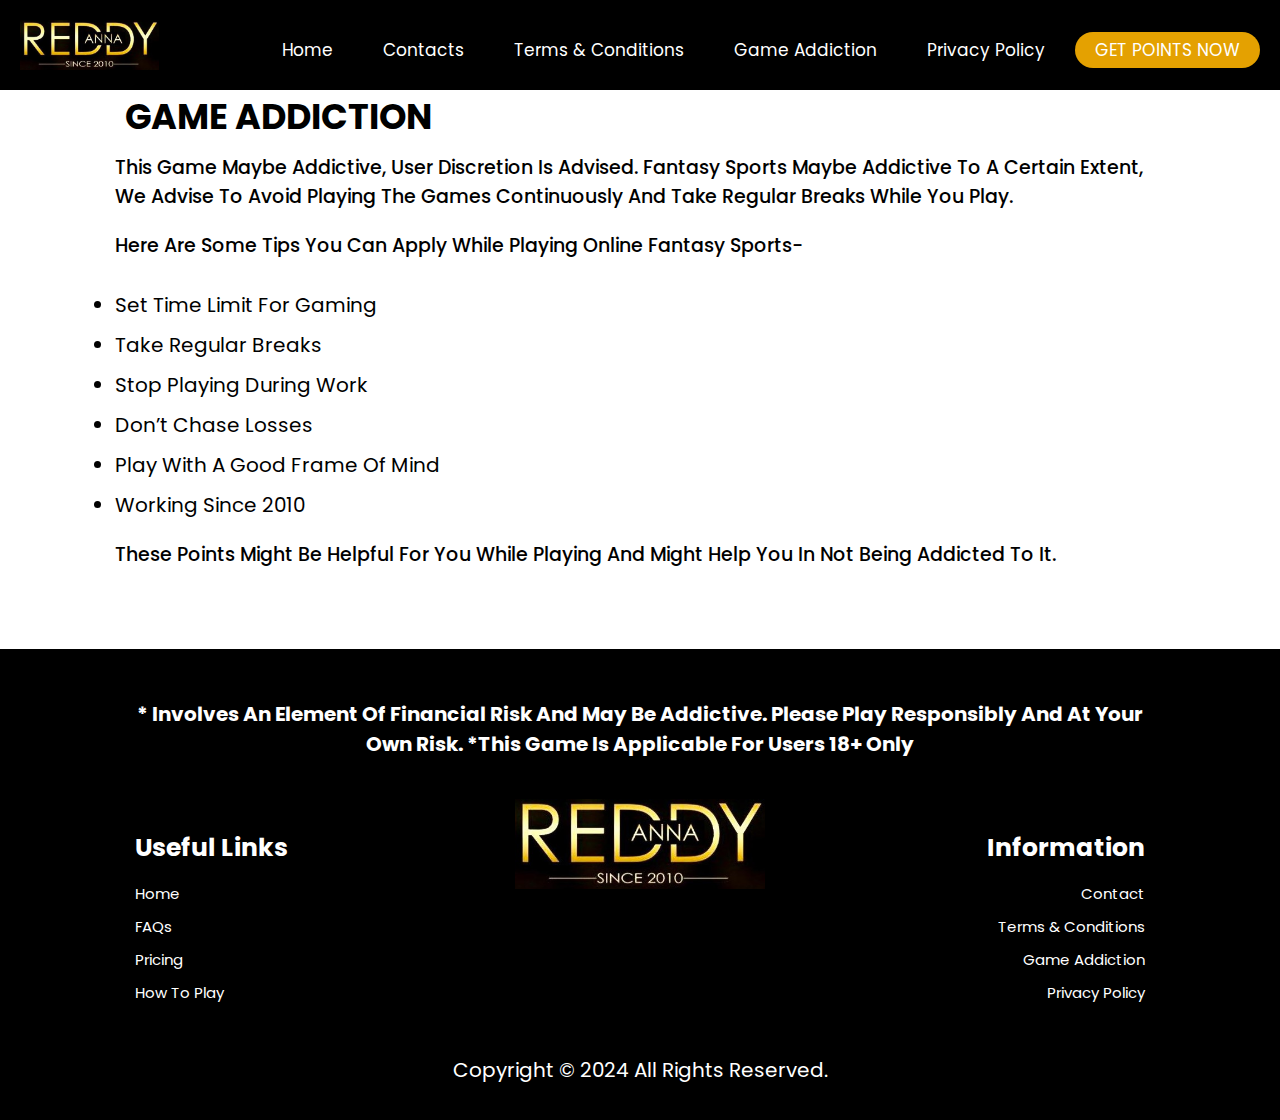
==== game.html @ b3a78c14 "first commit" ====
<!DOCTYPE html>
<html lang="en">

<head>
    <meta charset="UTF-8">
    <meta name="viewport" content="width=device-width, initial-scale=1.0">
    <title>Games Reddy Anna</title>

    <!-- font awesome cdn link  -->
    <link rel="stylesheet" href="https://cdnjs.cloudflare.com/ajax/libs/font-awesome/5.15.3/css/all.min.css">
    <link rel="stylesheet" href="https://cdnjs.cloudflare.com/ajax/libs/font-awesome/6.2.1/css/all.min.css"
        integrity="sha512-MV7K8+y+gLIBoVD59lQIYicR65iaqukzvf/nwasF0nqhPay5w/9lJmVM2hMDcnK1OnMGCdVK+iQrJ7lzPJQd1w=="
        crossorigin="anonymous" referrerpolicy="no-referrer" />

    <!-- custom css file link  -->
    <link rel="stylesheet" href="style.css">

</head>

<body>

    <!-- header section starts  -->

    <header style="background-color: black;">

        <a href="#" class="logo">
            <img src="./images/logo.jpeg" class="logo1" alt="">
        </a>

        <div style="color: white;" id="menu" class="fas fa-bars"></div>

        <nav class="navbar">
            <a class="active" href="/">Home</a>
            <a href="./contact.html">Contacts</a>
            <a href="./terms.html">Terms & Conditions</a>
            <a href="./game.html">Game Addiction</a>
            <a href="./privacy.html">Privacy Policy</a>
            <a href="#" style="text-align: left;" class="btn">GET POINTS NOW</a>
        
        </nav>

    </header>



   
    <section class="prevent" id="prevent">

        <h1 class="heading" style="font-weight: bold; text-align: start;">GAME ADDICTION</h1>

        <h2 style="text-align: start; font-weight: 500; font-size: 19px;">This game maybe addictive, user discretion is advised. Fantasy sports maybe addictive to a certain extent, we advise to
        avoid playing the games continuously and take regular breaks while you play.</h2>
        <h2 style="text-align: start; font-weight: 500; font-size: 19px; padding-top: 2rem;">Here are some tips you can apply while playing online fantasy sports-</h2>

        <ul style="padding-top: 2rem;">
            <li style="font-size: 20px; padding-top: 1rem;">Set time limit for gaming</li>
            <li style="font-size: 20px; padding-top: 1rem;">Take regular breaks</li>
            <li style="font-size: 20px; padding-top: 1rem;">Stop playing during work</li>
            <li style="font-size: 20px; padding-top: 1rem;">Don’t chase losses</li>
            <li style="font-size: 20px; padding-top: 1rem;">Play with a good frame of mind</li>
            <li style="font-size: 20px; padding-top: 1rem;">Working Since 2010</li>
        </ul>

            <h2 style="text-align: start; font-weight: 500; font-size: 19px; padding-top: 2rem;">These points might be helpful for you while playing and might help you in not being addicted to it.</h2>


     

    </section>







    <!-- footer section starts  -->

    <div class="footer" style="background-color: black;">
        <h1 class="headingf" style="font-weight: bold; color: white; text-align: center;">* Involves An Element Of Financial
            Risk And May Be Addictive. Please Play Responsibly And At Your Own Risk. *This Game
            is Applicable For Users 18+ Only
        </h1>
    
        <div class="box-container">
    
    
    
            <div class="box">
                <h3>Useful Links</h3>
                <a href="/">Home</a>
                <a href="/">FAQs</a>
                <a href="/">Pricing</a>
                <a href="/">How To Play</a>
    
            </div>
            <div class="box34">
                <img class="box344" src="./images/logo.jpeg" alt="">
            </div>
    
    
    
            <div class="box">
                <h3 style="text-align: right;">Information</h3>
                <a style="text-align: right;" href="./contact.html">Contact</a>
                <a style="text-align: right;" href="./terms.html">Terms & Conditions</a>
                <a style="text-align: right;" href="./game.html">Game Addiction</a>
                <a style="text-align: right;" href="./privacy.html">Privacy Policy</a>
    
            </div>
    
        </div>
    
        <h1 class="credit"> Copyright © 2024 All Rights Reserved. </h1>
    
    </div>

    <!-- footer section ends -->

    <!-- scroll top  -->

    <a href="#home" class="scroll-top">
        <img src="images/up.png" alt="">
    </a>
















    <!-- jquery cdn link  -->
    <script src="https://cdnjs.cloudflare.com/ajax/libs/jquery/3.6.0/jquery.min.js"></script>

    <!-- custom js file link  -->
    <script src="script.js"></script>

    <script>
        var acc = document.getElementsByClassName("accordion");
        var i;

        for (i = 0; i < acc.length; i++) {
            acc[i].addEventListener("click", function () {
                this.classList.toggle("active");
                this.parentElement.classList.toggle("active");

                var pannel = this.nextElementSibling;

                if (pannel.style.display === "block") {
                    pannel.style.display = "none";
                } else {
                    pannel.style.display = "block";
                }
            });
        }
    </script>


    <script src="jquery.counterup.min.js"></script>

    <script>
        jQuery(document).ready(function ($) {
            $('.counter').counterUp({
                delay: 10,
                time: 1000
            });
        });

    </script>


</body>

</html>
---- style.css ----
@import url('https://fonts.googleapis.com/css2?family=Poppins:wght@100;200;300;400&display=swap');

:root {
    --blue: #000000;
    --dark-blue: #000000;
}

* {
    font-family: 'Poppins', sans-serif;
    margin: 0;
    padding: 0;
    box-sizing: border-box;
    text-decoration: none;
    outline: none;
    border: none;
    text-transform: capitalize;
    transition: all .3s cubic-bezier(.38, 1.15, .7, 1.12);
    /* border: 2px solid black; */
}

*::selection {
    background: var(--dark-blue);
    color: #fff;
}

html {
    font-size: 62.5%;
    overflow-x: hidden;
}

section {
    min-height: 100vh;
    padding: 1rem 9%;
    padding-top: 8rem;
}
.section1{
    /* min-height: 100vh; */
        padding: 1rem 9%;
        padding-top: 8rem;
        padding-bottom: 8rem;
}

.heading {
    text-align: center;
    color: black;
    font-size: 3.5rem;
    text-transform: uppercase;
    font-weight: normal;
    padding: 1rem;
    font-weight: 900;
}
.heading1 {
    text-align: center;
    color: rgb(255, 255, 255);
    font-size: 3.5rem;
    text-transform: uppercase;
    font-weight: 900;
    padding: 1rem;
}
.heading1 {
    text-align: center;
    color: rgb(0, 0, 0);
    font-size: 3.5rem;
    text-transform: uppercase;
    font-weight: 900;
    padding: 1rem;
}
.ultimaterush{
    display: flex;
    align-items: center;
    justify-content: center;
    background: #000;
}
.bgblack{
    background: #000000;
    min-height: 250px;
}

header {
    width: 100%;
    display: flex;
    align-items: center;
    justify-content: space-between;
    position: fixed;
    top: 0;
    left: 0;
    z-index: 1000;
    padding: 2rem;
}

header .logo {
    height: 50px;
    /* border: 2px solid black; */
}

header .logo img {
   height: 100%;
   width: 100%;
}

header .navbar a {
    font-size: 1.7rem;
    margin-left: .7rem;
    padding: .5rem 2rem;
    border-radius: .5rem;
    color: white;
}

header .navbar a.active,
header .navbar a:hover {
    background: var(--blue);
    color: #ffffff;
    box-shadow: 0 .5rem 1rem rgba(0, 0, 0, .1);
}

header.sticky {
    background: #000000;
    box-shadow: 0 .5rem 1rem rgba(0, 0, 0, .1);
    color: white;
}

#menu {
    font-size: 3rem;
    color: var(--blue);
    cursor: pointer;
    display: none;
}

.home {
    background: url("./images/bg.jpeg") no-repeat;
    background-size: cover;
    background-position: center top;
    background-attachment: fixed;
}

.home .content {
    text-align: center;
    padding-top: 3rem;
}

.home .content h1 {
    font-size: 5rem;
    color: var(--dark-blue);
}

.home .content h3 {
    font-size: 4rem;
    color: var(--blue);
    font-weight: normal;
}

.home .content .btn {
    display: inline-block;
    padding: .7rem 3rem;
    color: #fff;
    background: var(--blue);
    border-radius: .5rem;
    box-shadow: 0 .5rem 1rem rgba(0, 0, 0, .1);
    margin-top: 1rem;
    font-size: 1.7rem;
}

.home .content .btn:hover {
    background: var(--dark-blue);
}
.prevent{
    min-height: 60vh;
    padding-bottom: 8rem;
}

.prevent .box-container {
    display: flex;
    align-items: center;
    justify-content: center;
    flex-wrap: wrap;
}

.prevent .box-container .box {
    flex: 1 1 30rem;
    border-radius: .5rem;
    margin: 1rem;
    padding: 1rem;
    text-align: center;
}

.prevent .box-container .box img {
    height: 12rem;
    padding: 1rem;
}

.prevent .box-container .box h3 {
    color: var(--blue);
    font-size: 2rem;
}

.prevent .box-container .box p {
    color: var(--dark-blue);
    font-size: 1.4rem;
    padding: 1rem;
}

.prevent .box-container .box:hover {
    box-shadow: 0 .5rem 1rem rgba(0, 0, 0, .1);
}

.symptoms {
    background: url(../images/background-img.jpg) no-repeat;
    background-size: cover;
    background-position: center;
    background-attachment: fixed;
}

.symptoms .column {
    display: flex;
    align-items: center;
    justify-content: center;
}

.symptoms .column .main-image img {
    width: 43vh;
}

.symptoms .column .box-container {
    display: flex;
    align-items: center;
    justify-content: center;
    flex-wrap: wrap;
}

.symptoms .column .box-container .box {
    margin: 1rem;
    text-align: center;
}

.symptoms .column .box-container .box img {
    width: 20rem;
    padding: 1rem;
}

.symptoms .column .box-container .box h3 {
    font-size: 2rem;
    color: var(--blue);
}

.precautions .column {
    display: flex;
    justify-content: center;
    flex-wrap: wrap;
}

.precautions .column .box-container {
    margin: 1.5rem;
    flex: 1 1 50rem;
    border: .1rem solid rgba(0, 0, 0, .1);
    box-shadow: 0 .5rem 1rem rgba(0, 0, 0, .1);
    border-radius: .5rem;
}

.precautions .column .box-container .title {
    padding: 1.5rem .5rem;
    text-align: center;
    font-size: 2.5rem;
    background: var(--blue);
    color: #fff;
}

.precautions .column .box-container:last-child .title {
    background: #ff3300;
}

.precautions .column .box-container .box {
    display: flex;
    justify-content: center;
    align-items: center;
    padding: 1rem;
}

.precautions .column .box-container .box img {
    width: 15rem;
    padding: 1rem;
}

.precautions .column .box-container .box h3 {
    font-size: 2rem;
    color: var(--blue);
}

.precautions .column .box-container .box p {
    font-size: 1.2rem;
    color: var(--dark-blue);
    padding: 1rem 0;
}

.doctor {
    
    background-size: cover;
    background-position: center;
    background-attachment: fixed;
}

.doctor .box-container {
    display: flex;
    justify-content: center;
    align-items: center;
    flex-wrap: wrap;
}

.doctor .box-container .box {
    border-radius: .5rem;
    box-shadow: 0 .5rem 1rem rgba(0, 0, 0, .1);
    padding: 1rem;
    margin: 1.5rem;
    text-align: center;
    background: #fff;
    border: .1rem solid rgba(0, 0, 0, .1);
    width: 33rem;
}

.doctor .box-container .box img {
    margin: 1rem;
    border-radius: 50%;
    height: 20rem;
    width: 20rem;
    object-fit: cover;
    background: var(--blue);
}

.doctor .box-container .box h3 {
    font-size: 2rem;
    color: var(--blue);
}

.doctor .box-container .box span {
    font-size: 1.5rem;
    color: var(--dark-blue);
}

.doctor .box-container .box .share {
    border-top: .1rem solid rgba(0, 0, 0, .1);
    padding: 1rem;
    margin-top: 1rem;
}

.doctor .box-container .box .share a {
    border-radius: 50%;
    height: 4.5rem;
    width: 4.5rem;
    line-height: 4.5rem;
    font-size: 2rem;
    margin: .4rem;
    background: #eee;
    color: var(--blue);
}

.doctor .box-container .box .share a:hover {
    background: var(--blue);
    color: #fff;
    transform: rotate(360deg);
}

.hand-wash .column {
    display: flex;
    justify-content: center;
}

.hand-wash .column .main-image img {
    width: 25vw;
}

.hand-wash .column .box-container {
    display: flex;
    justify-content: center;
    align-items: center;
    flex-wrap: wrap;
}

.hand-wash .column .box-container .box {
    text-align: center;
    margin: 2rem;
}

.hand-wash .column .box-container .box img {
    width: 17rem;
    height: 17rem;
    padding: 1rem;
}

.hand-wash .column .box-container .box h3 {
    font-size: 2rem;
    color: var(--blue);
}


/* faq starts */
.wrapper {
    max-width: 75%;
    margin: auto;
}

.wrapper>p,
.wrapper>h1 {
    margin: 1.5rem 0;
    text-align: center;
    font-weight: 900;
}

.wrapper>h1 {
    letter-spacing: 3px;
    font-size: 30px;
    font-weight: 900;
}

.accordion {
    background-color: white;
    color: rgba(0, 0, 0, 0.8);
    cursor: pointer;
    font-size: 1.8rem;
    width: 100%;
    padding: 2rem 2.5rem;
    border: none;
    outline: none;
    transition: 0.4s;
    display: flex;
    justify-content: space-between;
    align-items: center;
    font-weight: bold;
}

.accordion i {
    font-size: 1.6rem;
}

.active,
.accordion:hover {
    background-color: #f1f7f5;
}

.pannel {
    padding: 0 2rem 2.5rem 2rem;
    background-color: white;
    overflow: hidden;
    background-color: #f1f7f5;
    display: none;
}

.pannel p {
    color: rgba(0, 0, 0, 0.7);
    font-size: 1.6rem;
    line-height: 1.4;
    font-weight: 600;
}

.faq {
    border: 1px solid rgba(0, 0, 0, 0.2);
    margin: 10px 0;
}

.faq.active {
    border: none;
}
/* faq ends */

/* imagetxt starts */
.deal {
  
    display: flex;
    align-items: center;
    flex-wrap: wrap;
    gap: 1.5rem;
    padding-bottom: 8rem;
}

.deal .content {
    flex: 1 1 42rem;
}

.deal .image {
    flex: 1 1 42rem;
}

.deal .image img {
    width: 100%;
}

.deal .content h3 {
    color: var(--green);
    font-size: 2.5rem;
    padding-bottom: .5rem;
}

.deal .content h1 {
    color: var(--black);
    font-size: 4rem;
}

.deal .content p {
    padding: 1rem 0;
    color: var(--light-color);
    font-size: 1.4rem;
    /* line-height: 2; */
}
/* imagetxt ends */

/* counter starts */
.hero {
    width: 100%;
    min-height: 40vh;
    
    background-position: center;
    background-size: cover;
    text-align: center;
    position: relative;
}

.hero .row{
    display: flex;
    flex-wrap: wrap;
    align-items: center;
    justify-content: space-between;
    flex: 1 1 400px;
}
.hero .row .col{
    flex: 1;
    min-width: 300px;
    
}





/* counter ends */

.btn {
    display: inline-block;
    padding: .7rem 3rem;
    color: #fff;
    background: #e4a101 !important;
    border-radius: 100px !important;
    border-radius: .5rem;
    box-shadow: 0 .5rem 1rem rgba(0, 0, 0, .1);
    margin-top: 1rem;
    font-size: 1.7rem;
}

.footer {
 
    background-size: cover;
    background-position: center;
    background-attachment: fixed;
    color: white;
    padding: 1rem 9%;
}

.footer .box-container {
    display: flex;
    flex-wrap: wrap;
    color: white;
}

.footer .box-container .box {
    flex: 1 1 25rem;
    margin: 2rem;
    color: white;
}
.footer .headingf{
   padding-top: 4rem;
   padding-bottom: 4rem;
}

.footer .box-container .box h3 {
    font-size: 2.5rem;
color: white;
    padding: 1rem 0;
}

.footer .box-container .box p {
    font-size: 1.5rem;
color: white;
    padding: .5rem 0;
}

.footer .box-container .box a {
    font-size: 1.5rem;
color: white;
    padding: .5rem 0;
    display: block;
}

.footer a:hover {
    text-decoration: underline;
}

.footer .credit {
    font-size: 2rem;
    font-weight: normal;
    text-align: center;
    border-top: .1rem solid rgba(0, 0, 0, .1);
    padding: 2.5rem 1rem;
color: white;
}

.footer .credit a {
    color: var(--blue);
}

.scroll-top {
    position: fixed;
    bottom: 7.5rem;
    right: 1.5rem;
    z-index: 1000;
}

.scroll-top img {
    width: 8rem;
    animation: float 3s linear infinite;
}

@keyframes float {

    100%,
    0% {
        transform: translateY(0rem);
    }

    50% {
        transform: translateY(-3rem);
    }

}

.box34{
    width: 250px;
}

.box344{
/* height: 100%; */
width: 100%;
}














/* media queries  */

@media (max-width:1200px) {

    html {
        font-size: 55%;
    }

}

@media (max-width:991px) {

    section {
        padding: 1rem 3%;
        padding-top: 8rem;
    }

    #menu {
        display: block;
    }

    header .navbar {
        position: absolute;
        top: 100%;
        left: 0;
        width: 100%;
        background: #fff;
        padding: 2rem;
        border-top: .1rem solid rgba(0, 0, 0, .1);
        transform-origin: top;
        transform: scaleY(0);
        opacity: 0;
    }

    header .navbar.nav-toggle {
        transform: scaleY(1);
        opacity: 1;
    }

    header .navbar a {
        display: block;
        margin: 1.5rem 0;
        font-size: 2rem;
    }

    .fa-times {
        transform: rotate(180deg);
    }

    .symptoms .column .main-image img {
        display: none;
    }

    .hand-wash .column .main-image img {
        display: none;
    }

}

@media (max-width:768px) {

    html {
        font-size: 50%;
    }

    .home .content h1 {
        font-size: 4rem;
    }

    .home .content h3 {
        font-size: 3.5rem;
    }

}

@media (max-width:450px) {

    .home .content h1 {
        font-size: 3.5rem;
    }

    .home .content h3 {
        font-size: 2.5rem;
    }

    .symptoms .column .box-container .box img {
        width: 14rem;
    }

    .precautions .column .box-container .box {
        flex-flow: column;
        text-align: center;
    }

    .doctor .box-container .box {
        width: 100%;
    }
    .footer .box-container .box h3{
        text-align: center !important;
    }
    .footer .box-container .box a{
        text-align: center !important;
    }

}
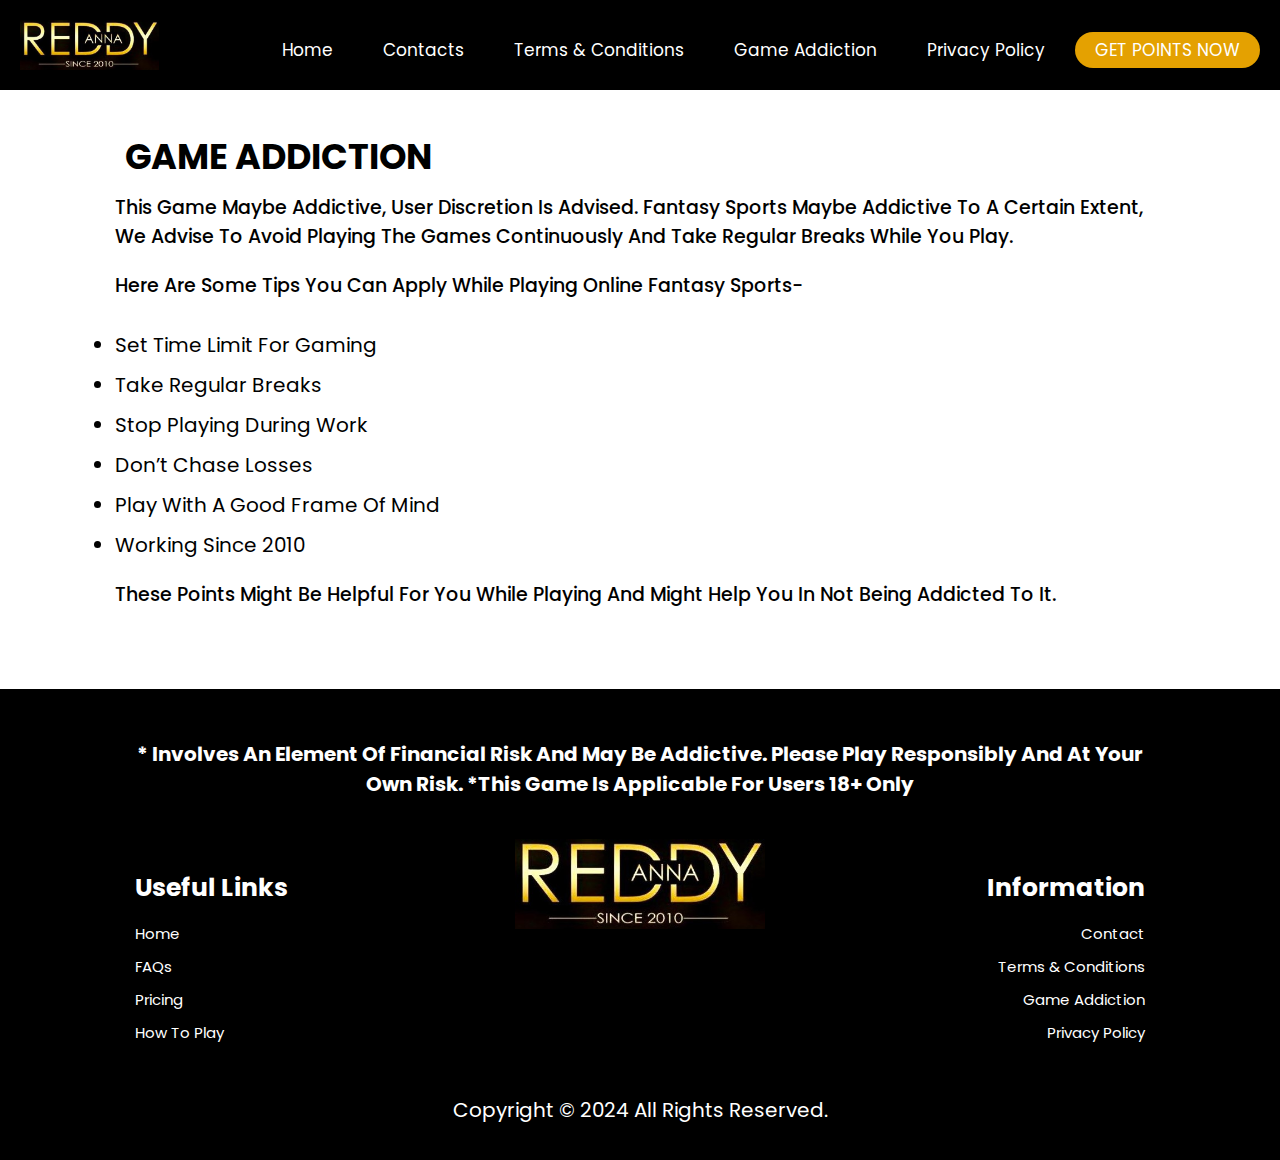
==== commit b9f38b4b: "done" ====
--- a/game.html
+++ b/game.html
@@ -30,7 +30,7 @@
         <div style="color: white;" id="menu" class="fas fa-bars"></div>
 
         <nav class="navbar">
-            <a class="active" href="/">Home</a>
+            <a class="active" href="./index.html">Home</a>
             <a href="./contact.html">Contacts</a>
             <a href="./terms.html">Terms & Conditions</a>
             <a href="./game.html">Game Addiction</a>
@@ -46,7 +46,7 @@
    
     <section class="prevent" id="prevent">
 
-        <h1 class="heading" style="font-weight: bold; text-align: start;">GAME ADDICTION</h1>
+        <h1 class="heading" style="font-weight: bold; text-align: start; padding-top: 5rem;">GAME ADDICTION</h1>
 
         <h2 style="text-align: start; font-weight: 500; font-size: 19px;">This game maybe addictive, user discretion is advised. Fantasy sports maybe addictive to a certain extent, we advise to
         avoid playing the games continuously and take regular breaks while you play.</h2>
--- a/style.css
+++ b/style.css
@@ -677,7 +677,7 @@
         top: 100%;
         left: 0;
         width: 100%;
-        background: #fff;
+        background: #000000;
         padding: 2rem;
         border-top: .1rem solid rgba(0, 0, 0, .1);
         transform-origin: top;
